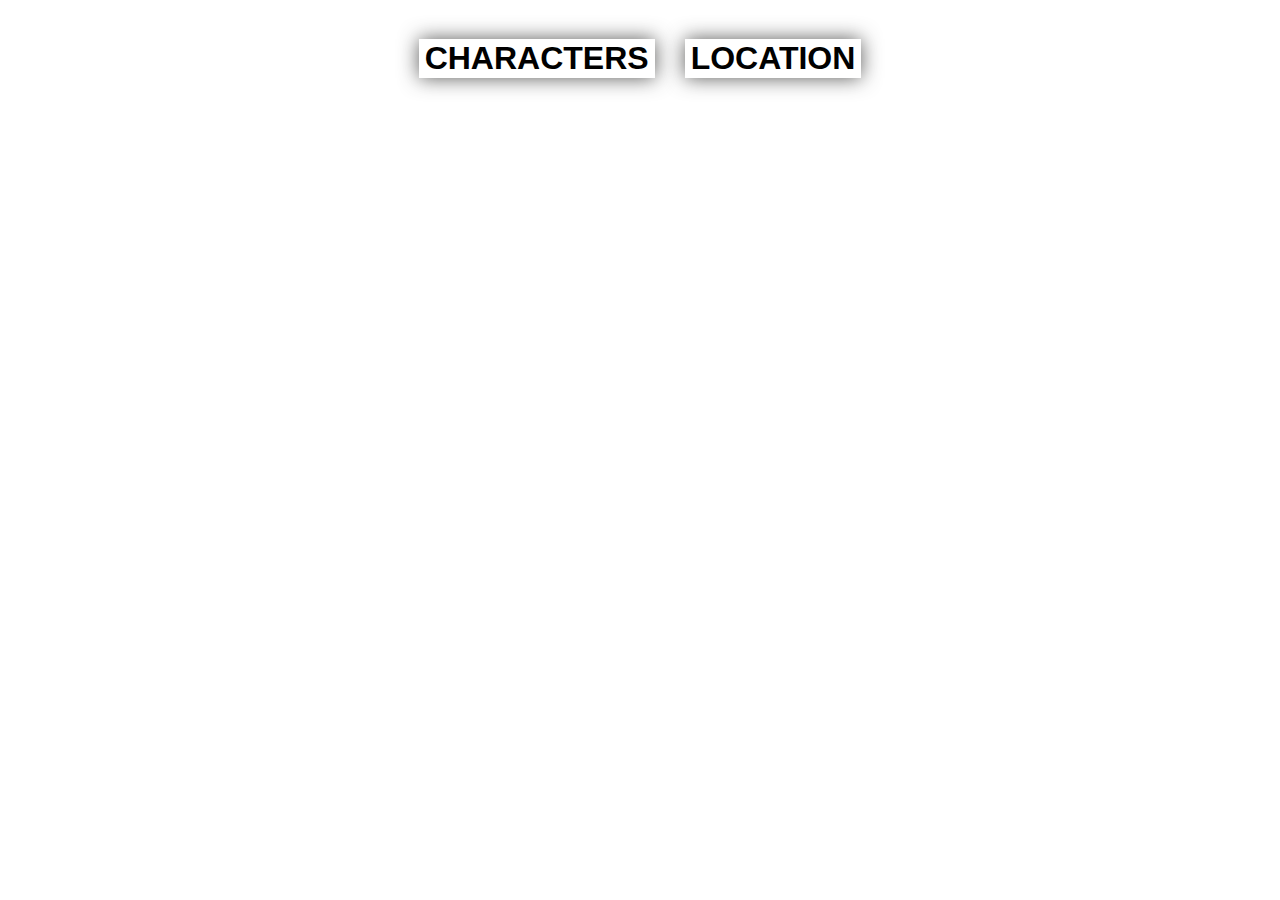
==== location.html @ 52372979 "first commit" ====
<!DOCTYPE html>
<html lang="en">
<head>
    <meta charset="UTF-8">
    <meta http-equiv="X-UA-Compatible" content="IE=edge">
    <meta name="viewport" content="width=device-width, initial-scale=1.0">
    <link rel="stylesheet" href="css/location.css">
    <link rel="stylesheet" href="css/header.css">
    <!-- <script src="js/gallery.js" defer type="module"></script> -->
    <script src="js/app.js" defer type="module"></script>
    <title>Location Page</title>
</head>
<body>
    <header>
        <button> <a href="/index.html">Characters</a></button>
        <button><a href="/location.html">Location</a></button>
    </header>
    <main>
        
    </main>
    <script src="jstest/routning.js" defer type="module"></script>
</body>
</html>
---- css/location.css ----
main {
    display: flex;
    flex-wrap: wrap;
    justify-content: center;
  }
  
  .content {
    margin: 20px;
    padding: 20px;
    background-color: #fff;
    border-radius: 10px;
    box-shadow: 0 0 10px rgba(0, 0, 0, 0.2);
    width: 300px;
  }

  .content h2 {
    font-size: 1.5rem;
    font-weight: bold;
    margin-bottom: 10px;
  }
  
  .content h4 {
    font-size: 1.2rem;
    font-weight: bold;
    margin-top: 10px;
  }
  
  .content h5 {
    font-size: 1rem;
    margin-top: 10px;
  }
---- css/header.css ----
header {
    position: relative;
    display: flex;
    flex-wrap: wrap;
    justify-content: center;
    align-items: center;
    height: 100px;
  }

  button {
    border: none;
    box-shadow:  0px 0px 20px 0px rgba(48, 48, 46, 0.8);
    background-color: transparent;
    font-size: 1.2rem;
    font-weight: bold;
    margin: 0 15px;
    cursor: pointer;
    text-transform: uppercase;
    transition: all 0.3s ease-in-out;
  }
  
  button:hover {
    transform: scale(1.2);
  }

  a {
    font-size: 2rem;
    color: #000000;
    text-decoration: none;
  }
  
  a:hover {
    color: #c99f08;
  }
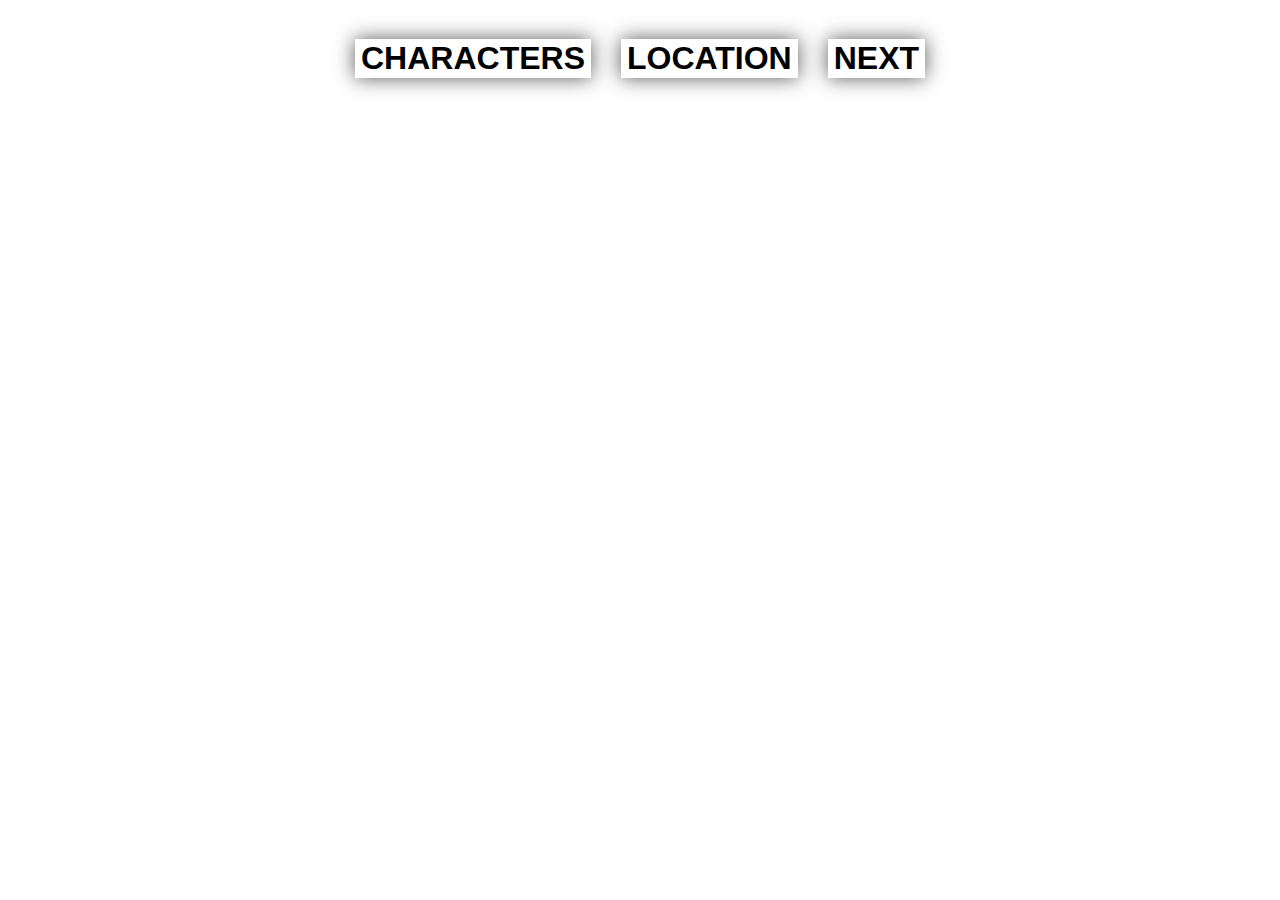
==== commit 96ad3e85: "changes with next and route add to app" ====
--- a/location.html
+++ b/location.html
@@ -14,10 +14,10 @@
     <header>
         <button> <a href="/index.html">Characters</a></button>
         <button><a href="/location.html">Location</a></button>
+        <button><a href="/next.html">Next</a></button>
     </header>
     <main>
         
     </main>
-    <script src="jstest/routning.js" defer type="module"></script>
 </body>
 </html>